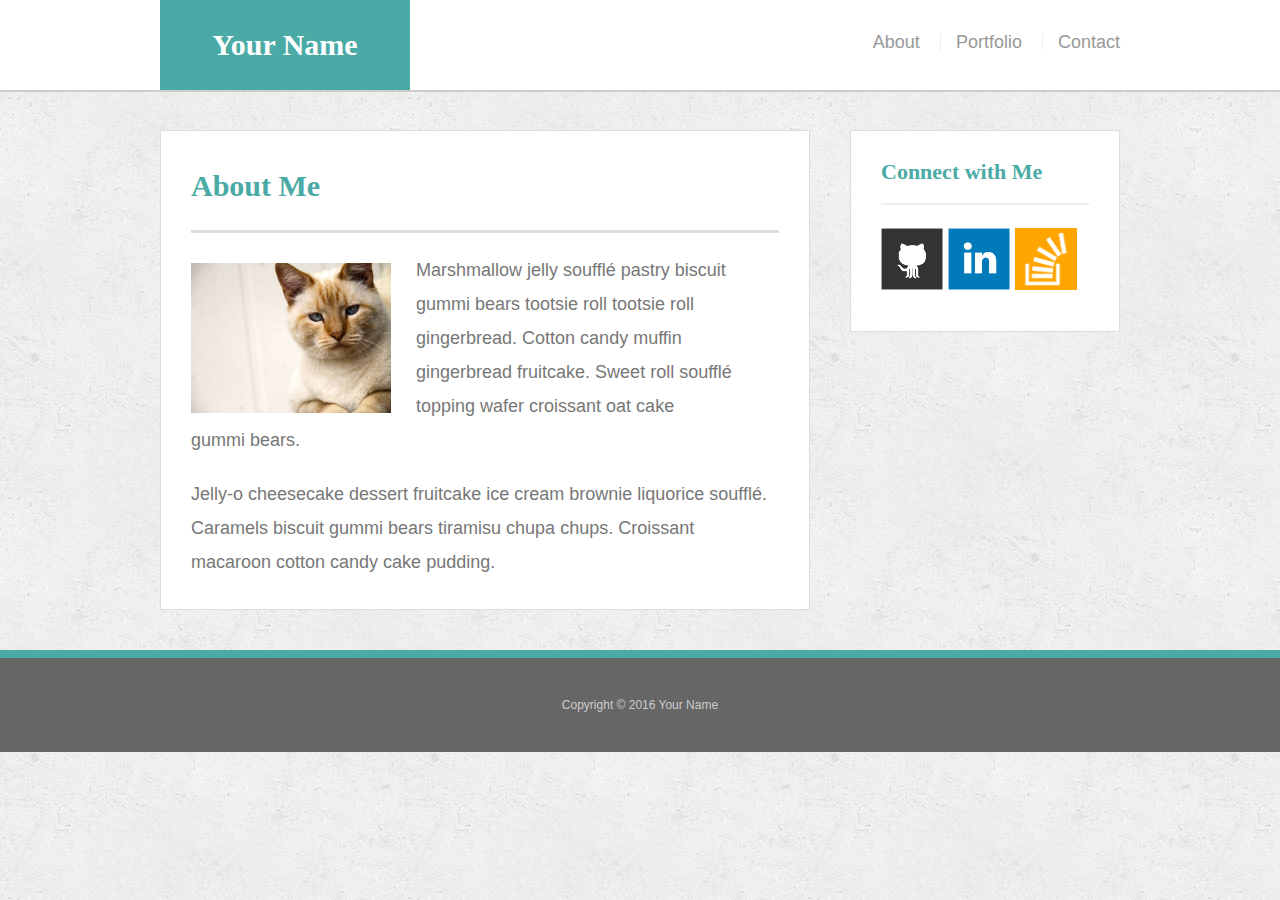
==== index.html @ aabd4e9a "initial commit" ====
<!doctype html>
<html lang="en-us">

<head>
  <meta charset="UTF-8">
  <title>About | Your Name</title>
  <link rel="stylesheet" type="text/css" href="assets/css/reset.css">
  <link rel="stylesheet" type="text/css" href="assets/css/style.css">
</head>

<body>

  <header id="masthead">
    <div class="container">
      <a href="index.html" id="logo">Your Name</a>
      <nav>
        <a href="index.html">About</a>
        <a href="portfolio.html">Portfolio</a>
        <a href="contact.html">Contact</a>
      </nav>
    </div>
  </header>

  <div id="main-container" class="container">
    <section class="main-section">
      <h1>About Me</h1>

      <img src="assets/images/cat.jpg" class="auth-image" alt="Your Name">

      <p>Marshmallow jelly souffl&eacute; pastry biscuit gummi bears tootsie roll tootsie roll gingerbread. Cotton candy muffin gingerbread fruitcake. Sweet roll souffl&eacute; topping wafer croissant oat cake gummi&nbsp;bears.</p>

      <p>Jelly-o cheesecake dessert fruitcake ice cream brownie liquorice souffl&eacute;. Caramels biscuit gummi bears tiramisu chupa chups. Croissant macaroon cotton candy cake pudding.</p>

    </section>

    <section class="sidebar">
      <div id="connect">
        <h2>Connect with Me</h2>

        <a href="#"><img src="assets/images/github-128.png" class="social" alt="GitHub" /></a>
        <a href="#"><img src="assets/images/linkedin-128.png" class="social" alt="LinkedIn" /></a>
        <a href="#"><img src="assets/images/stackoverflow-128.png" class="social" alt="Stack Overflow" /></a>
      </div>
    </section>
  </div>

  <footer>
    <div class="container">
      Copyright &copy; 2016 Your Name
    </div>
  </footer>
</body>

</html>
---- assets/css/style.css ----
body {
  font-family: 'Arial', 'Helvetica Neue', Helvetica, sans-serif;
  font-size: 18px;
  color: #777;
  line-height: 34px;
  background: url("../images/concrete_seamless.png");
}

* {
  box-sizing: border-box;
}


/*general*/

.container {
  clear: both;
  margin: 0 auto;
  width: 100%;
  max-width: 960px;
}

h1,
h2,
h3,
p {
  margin-bottom: 20px;
}

p:last-child {
  margin-bottom: 0;
}

h1,
h2,
h3 {
  font-family: 'Georgia', Times, Times New Roman, serif;
  color: #4aaaa5;
  font-weight: 700;
}

h1 {
  padding-bottom: 20px;
  font-size: 30px;
  line-height: 49px;
  border-bottom: 3px solid #ddd;
}

h2,
h3 {
  font-size: 22px;
}


/*header*/

#masthead {
  position: fixed;
  z-index: 99;
  margin: 0 0 30px;
  overflow: auto;
  width: 100%;
  color: #fff;
  background: #fff;
  border-bottom: 2px solid #ccc;
}

#logo {
  width: 250px;
  height: 90px;
  float: left;
  font-family: 'Georgia', Times, Times New Roman, serif;
  text-align: center;
  line-height: 90px;
  color: #fff;
  font-weight: 700;
  font-size: 30px;
  text-decoration: none;
  background: #4aaaa5;
}

nav {
  float: right;
  margin-top: 25px;
}

nav a {
  display: inline-block;
  margin-left: 15px;
  padding-left: 15px;
  color: #999;
  text-decoration: none;
  line-height: 18px;
  border-left: 1px solid #efefef;
}

nav a:first-child {
  border-left: 0 none;
}


/*footer*/

footer {
  padding: 30px 0;
  clear: both;
  color: #fff;
  color: #ccc;
  font-size: 12px;
  text-align: center;
  background: #666;
  border-top: 8px solid #4aaaa5;
}


/*sidebar*/

.sidebar {
  padding: 30px;
  width: 100%;
  max-width: 270px;
  float: right;
  margin-bottom: 20px;
  background: #fff;
  border: 1px solid #ddd;
}

h3,
.sidebar h2 {
  padding-bottom: 20px;
  margin-bottom: 15px;
  line-height: 22px;
  border-bottom: 2px solid #eee;
}

.social {
  width: 62px;
  height: 62px;
  margin-top: 8px;
  margin-right: 5px;
}

.social:last-child {
  margin-right: 0;
}


/*main*/

#main-container {
  padding-top: 130px;
}

.main-section {
  padding: 30px;
  margin: 0 0 40px 0;
  width: 100%;
  max-width: 650px;
  float: left;
  background: #fff;
  border: 1px solid #ddd;
}


/*portfolio page*/

.work {
  position: relative;
  width: 274px;
  overflow: auto;
  float: left;
  margin: 20px 0 25px;
}

.work:nth-child(even) {
  margin-right: 40px;
}

.work img {
  width: 100%;
  border: 0 none;
  opacity: .8;
}

.work h3 {
  position: absolute;
  bottom: 20px;
  margin-bottom: 0;
  padding: 15px;
  width: 100%;
  color: #fff;
  text-align: center;
  line-height: 30px;
  font-weight: 300;
  background: #4aaaa5;
  border-bottom: 0;
}

.auth-image {
  width: 200px;
  height: auto;
  margin-top: 10px;
  margin-right: 25px;
  float: left;
}


/*contact page*/

#contact-form ul {
  margin-bottom: 20px;
}

#contact-form li {
  margin-bottom: 10px;
}

label,
input[type=text],
input[type=email],
textarea {
  display: block;
  width: 100%;
}

input[type=text],
input[type=email],
textarea {
  height: 35px;
  padding: 0 10px;
  font-size: 14px;
  border: 1px solid #ddd;
}

textarea {
  height: 200px;
}

input[type=submit] {
  padding: 10px 30px;
  color: #fff;
  font-size: 18px;
  cursor: pointer;
  background: #4aaaa5;
  border: 0 none;
}
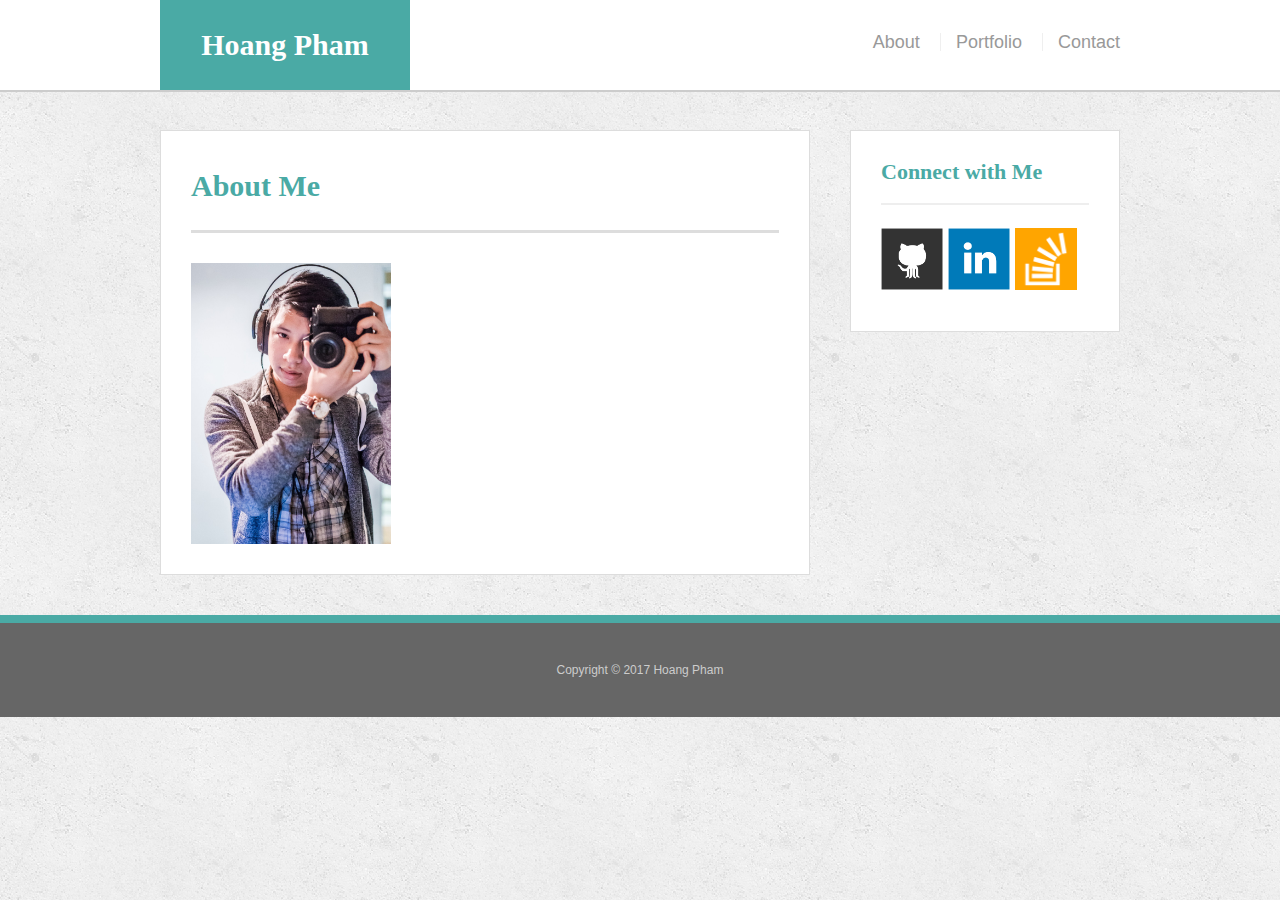
==== commit 6ccc3cea: "first edits" ====
--- a/index.html
+++ b/index.html
@@ -12,7 +12,7 @@
 
   <header id="masthead">
     <div class="container">
-      <a href="index.html" id="logo">Your Name</a>
+      <a href="index.html" id="logo">Hoang Pham</a>
       <nav>
         <a href="index.html">About</a>
         <a href="portfolio.html">Portfolio</a>
@@ -25,11 +25,11 @@
     <section class="main-section">
       <h1>About Me</h1>
 
-      <img src="assets/images/cat.jpg" class="auth-image" alt="Your Name">
+      <img src="assets/images/me.jpg" class="auth-image" alt="Your Name">
 
-      <p>Marshmallow jelly souffl&eacute; pastry biscuit gummi bears tootsie roll tootsie roll gingerbread. Cotton candy muffin gingerbread fruitcake. Sweet roll souffl&eacute; topping wafer croissant oat cake gummi&nbsp;bears.</p>
+      <p></p>
 
-      <p>Jelly-o cheesecake dessert fruitcake ice cream brownie liquorice souffl&eacute;. Caramels biscuit gummi bears tiramisu chupa chups. Croissant macaroon cotton candy cake pudding.</p>
+      <p></p>
 
     </section>
 
@@ -46,7 +46,7 @@
 
   <footer>
     <div class="container">
-      Copyright &copy; 2016 Your Name
+      Copyright &copy; 2017 Hoang Pham
     </div>
   </footer>
 </body>
--- a/assets/css/style.css
+++ b/assets/css/style.css
@@ -18,6 +18,19 @@
   margin: 0 auto;
   width: 100%;
   max-width: 960px;
+}
+
+.footer {
+   width: 100%;
+  height: 20px;
+  font-size: 10pt;
+  padding: 10px;
+  text-align: center;
+  background-attachment: scroll;
+  background-position: 0% 0%;
+  position: fixed;
+  bottom: 0pt;
+  left: 0pt;
 }
 
 h1,
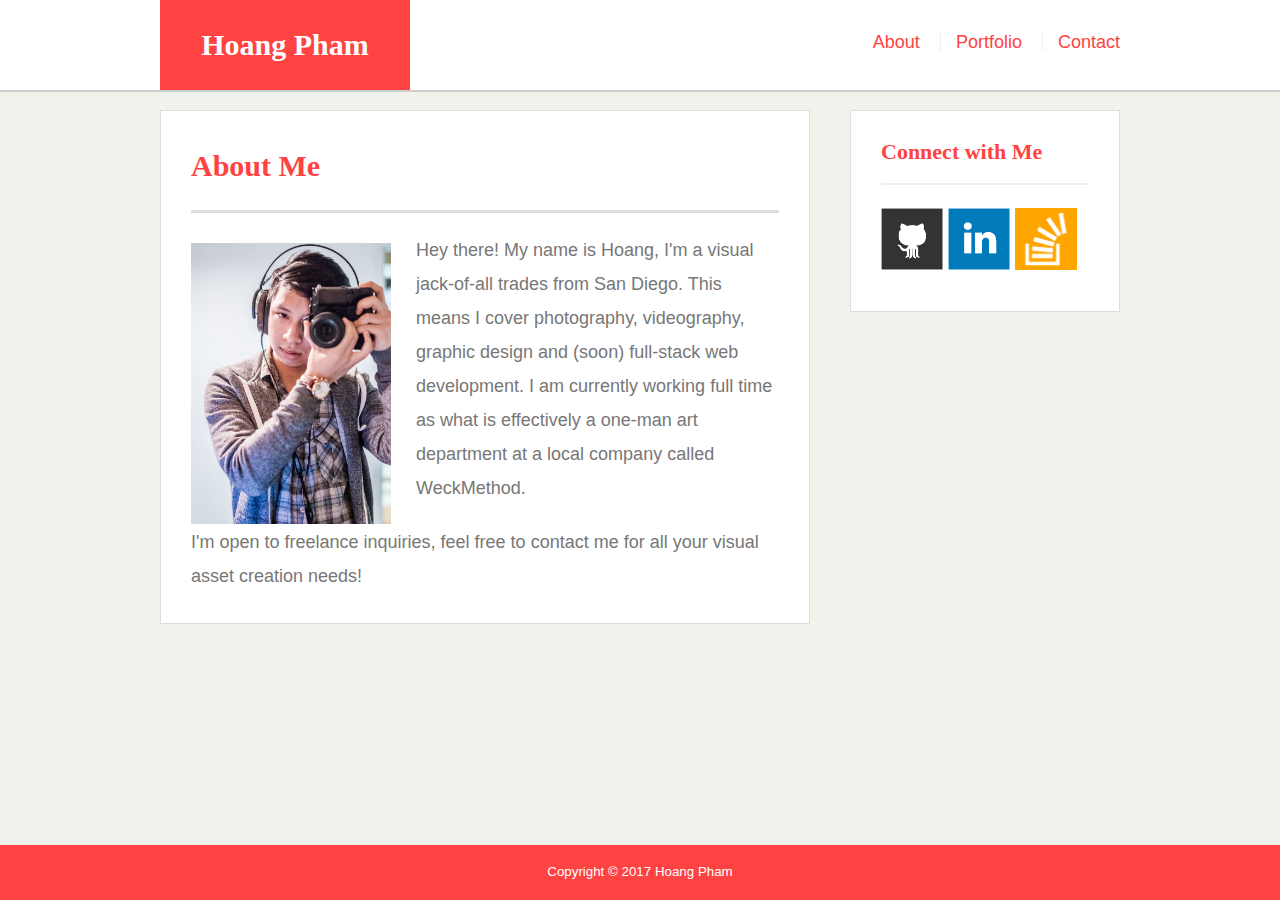
==== commit 22c52304: "part 1 done" ====
--- a/index.html
+++ b/index.html
@@ -6,6 +6,8 @@
   <title>About | Your Name</title>
   <link rel="stylesheet" type="text/css" href="assets/css/reset.css">
   <link rel="stylesheet" type="text/css" href="assets/css/style.css">
+  <meta name="viewport" content="width=device-width, initial-scale=1">
+
 </head>
 
 <body>
@@ -27,9 +29,9 @@
 
       <img src="assets/images/me.jpg" class="auth-image" alt="Your Name">
 
-      <p></p>
+      <p>Hey there! My name is Hoang, I'm a visual jack-of-all trades from San Diego. This means I cover photography, videography, graphic design and (soon) full-stack web development. I am currently working full time as what is effectively a one-man art department at a local company called WeckMethod.</p>
 
-      <p></p>
+      <p>I'm open to freelance inquiries, feel free to contact me for all your visual asset creation needs!</p>
 
     </section>
 
@@ -45,7 +47,7 @@
   </div>
 
   <footer>
-    <div class="container">
+    <div>
       Copyright &copy; 2017 Hoang Pham
     </div>
   </footer>
--- a/assets/css/style.css
+++ b/assets/css/style.css
@@ -3,7 +3,7 @@
   font-size: 18px;
   color: #777;
   line-height: 34px;
-  background: url("../images/concrete_seamless.png");
+  background-color: #F0F2EB;
 }
 
 * {
@@ -20,9 +20,90 @@
   max-width: 960px;
 }
 
-.footer {
-   width: 100%;
-  height: 20px;
+h1,
+h2,
+h3,
+p {
+  margin-bottom: 20px;
+}
+
+p:last-child {
+  margin-bottom: 0;
+}
+
+h1,
+h2,
+h3 {
+  font-family: 'Georgia', Times, Times New Roman, serif;
+  color: #FF4242;
+  font-weight: 700;
+}
+
+h1 {
+  padding-bottom: 20px;
+  font-size: 30px;
+  line-height: 49px;
+  border-bottom: 3px solid #ddd;
+}
+
+h2,
+h3 {
+  font-size: 22px;
+}
+
+
+/*header*/
+
+#masthead {
+  position: fixed;
+  z-index: 99;
+  margin: 0 0 30px;
+  overflow: auto;
+  width: 100%;
+  color: #fff;
+  background: #fff;
+  border-bottom: 2px solid #ccc;
+}
+
+#logo {
+  width: 250px;
+  height: 90px;
+  float: left;
+  font-family: 'Georgia', Times, Times New Roman, serif;
+  text-align: center;
+  line-height: 90px;
+  color: #fff;
+  font-weight: 700;
+  font-size: 30px;
+  text-decoration: none;
+  background: #FF4242;
+}
+
+nav {
+  float: right;
+  margin-top: 25px;
+}
+
+nav a {
+  display: inline-block;
+  margin-left: 15px;
+  padding-left: 15px;
+  color: #FF4242;
+  text-decoration: none;
+  line-height: 18px;
+  border-left: 1px solid #efefef;
+}
+
+nav a:first-child {
+  border-left: 0 none;
+}
+
+footer{
+  clear:both;
+  background-color: #FF4242;
+  color: #fff;
+  width: 100%;
+  height: 55px;
   font-size: 10pt;
   padding: 10px;
   text-align: center;
@@ -33,98 +114,6 @@
   left: 0pt;
 }
 
-h1,
-h2,
-h3,
-p {
-  margin-bottom: 20px;
-}
-
-p:last-child {
-  margin-bottom: 0;
-}
-
-h1,
-h2,
-h3 {
-  font-family: 'Georgia', Times, Times New Roman, serif;
-  color: #4aaaa5;
-  font-weight: 700;
-}
-
-h1 {
-  padding-bottom: 20px;
-  font-size: 30px;
-  line-height: 49px;
-  border-bottom: 3px solid #ddd;
-}
-
-h2,
-h3 {
-  font-size: 22px;
-}
-
-
-/*header*/
-
-#masthead {
-  position: fixed;
-  z-index: 99;
-  margin: 0 0 30px;
-  overflow: auto;
-  width: 100%;
-  color: #fff;
-  background: #fff;
-  border-bottom: 2px solid #ccc;
-}
-
-#logo {
-  width: 250px;
-  height: 90px;
-  float: left;
-  font-family: 'Georgia', Times, Times New Roman, serif;
-  text-align: center;
-  line-height: 90px;
-  color: #fff;
-  font-weight: 700;
-  font-size: 30px;
-  text-decoration: none;
-  background: #4aaaa5;
-}
-
-nav {
-  float: right;
-  margin-top: 25px;
-}
-
-nav a {
-  display: inline-block;
-  margin-left: 15px;
-  padding-left: 15px;
-  color: #999;
-  text-decoration: none;
-  line-height: 18px;
-  border-left: 1px solid #efefef;
-}
-
-nav a:first-child {
-  border-left: 0 none;
-}
-
-
-/*footer*/
-
-footer {
-  padding: 30px 0;
-  clear: both;
-  color: #fff;
-  color: #ccc;
-  font-size: 12px;
-  text-align: center;
-  background: #666;
-  border-top: 8px solid #4aaaa5;
-}
-
 
 /*sidebar*/
 
@@ -161,7 +150,7 @@
 /*main*/
 
 #main-container {
-  padding-top: 130px;
+  padding-top: 110px;
 }
 
 .main-section {
@@ -205,7 +194,7 @@
   text-align: center;
   line-height: 30px;
   font-weight: 300;
-  background: #4aaaa5;
+  background: #FF4242;
   border-bottom: 0;
 }
 
@@ -254,6 +243,71 @@
   color: #fff;
   font-size: 18px;
   cursor: pointer;
-  background: #4aaaa5;
+  background: #FF4242;
   border: 0 none;
+}
+
+@media screen and (max-width: 768px) {
+  #main-container{
+    clear: both;
+    display: inline-block;
+    text-align: center;
+    padding-top: 80px;
+  }
+  .main-section{
+    clear:both;
+    text-align: left;
+    display: inline-block;
+    margin-top: 30px;
+    margin-left: 3%;
+    width: 94%;
+    max-width: 100%;
+
+  }
+  .sidebar{
+    clear:both;
+    text-align: left;
+    display: inline-block;
+    margin-top: 0px;
+    width: 94%;
+    max-width: 100%;
+    margin-bottom: 100px;
+    margin-left: 3%;
+    float: left;
+  }
+}
+
+@media screen and (max-width: 640px) {
+  #masthead{
+    display: static;
+  }
+  #logo{
+    width: 100%;
+  }
+  nav{
+    width: 100%;
+    text-align: center;
+    margin-top: 0px;
+  }
+  nav a{
+    margin-left: 6%;
+    margin-right: 6%;
+  }
+  #main-container{
+    padding-top:110px;
+  }
+}
+
+@media screen and (min-width: 769px) and (max-width: 980px) {
+  nav{
+    margin-right: 5%;
+    }
+  .main-section{
+    width: 60%;
+    margin-left: 3%;
+  }
+  .sidebar{
+    width: 33%;
+    margin-right: 3%;
+  }
 }